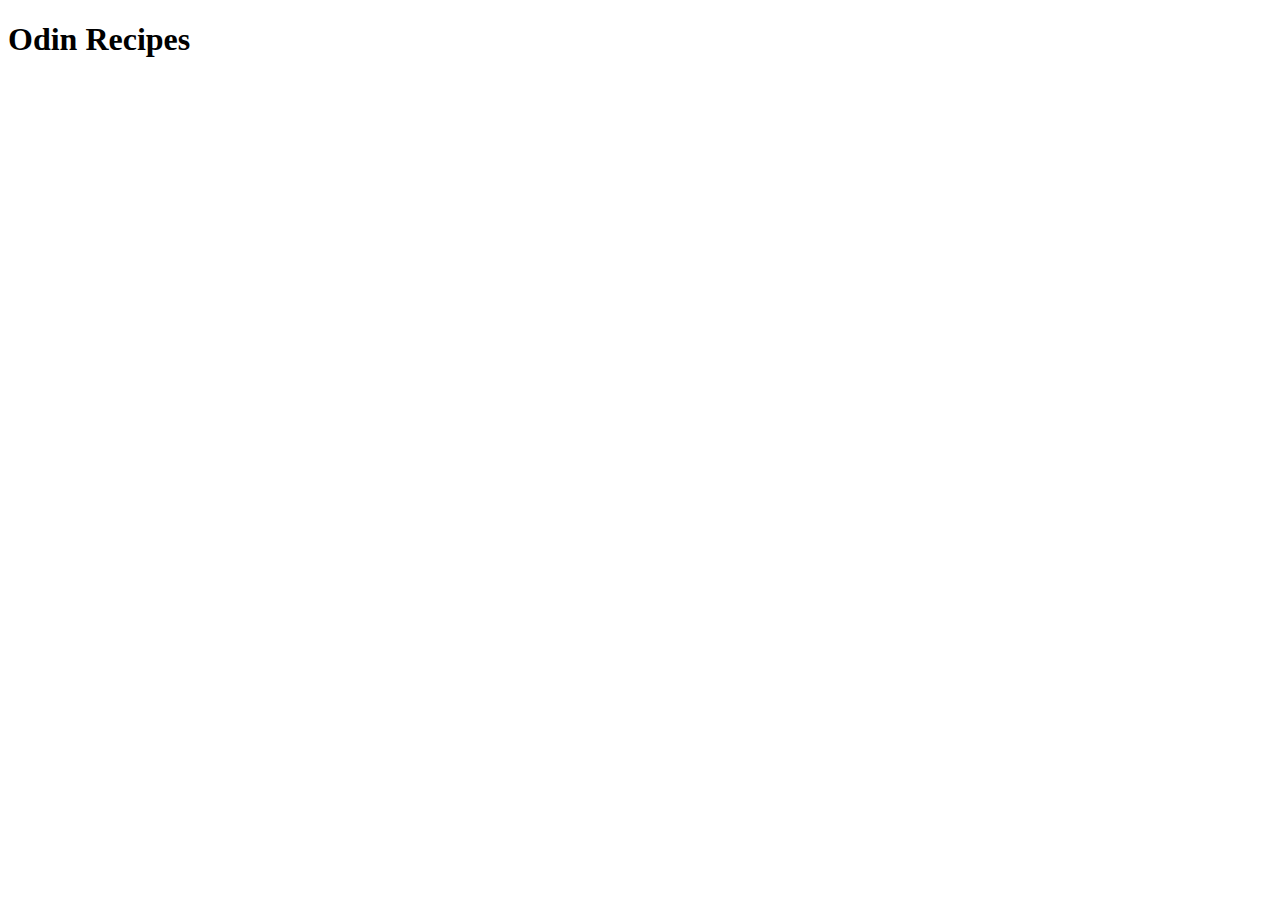
==== index.html @ 38cc87c8 "created README/Boilerplate made for index.html" ====
<!DOCTYPE html>
<html lang="en">
<head>
    <meta charset="UTF-8">
    <meta http-equiv="X-UA-Compatible" content="IE=edge">
    <meta name="viewport" content="width=device-width, initial-scale=1.0">
    <title>Document</title>
</head>
<body>
    <h1>Odin Recipes</h1>
</body>
</html>
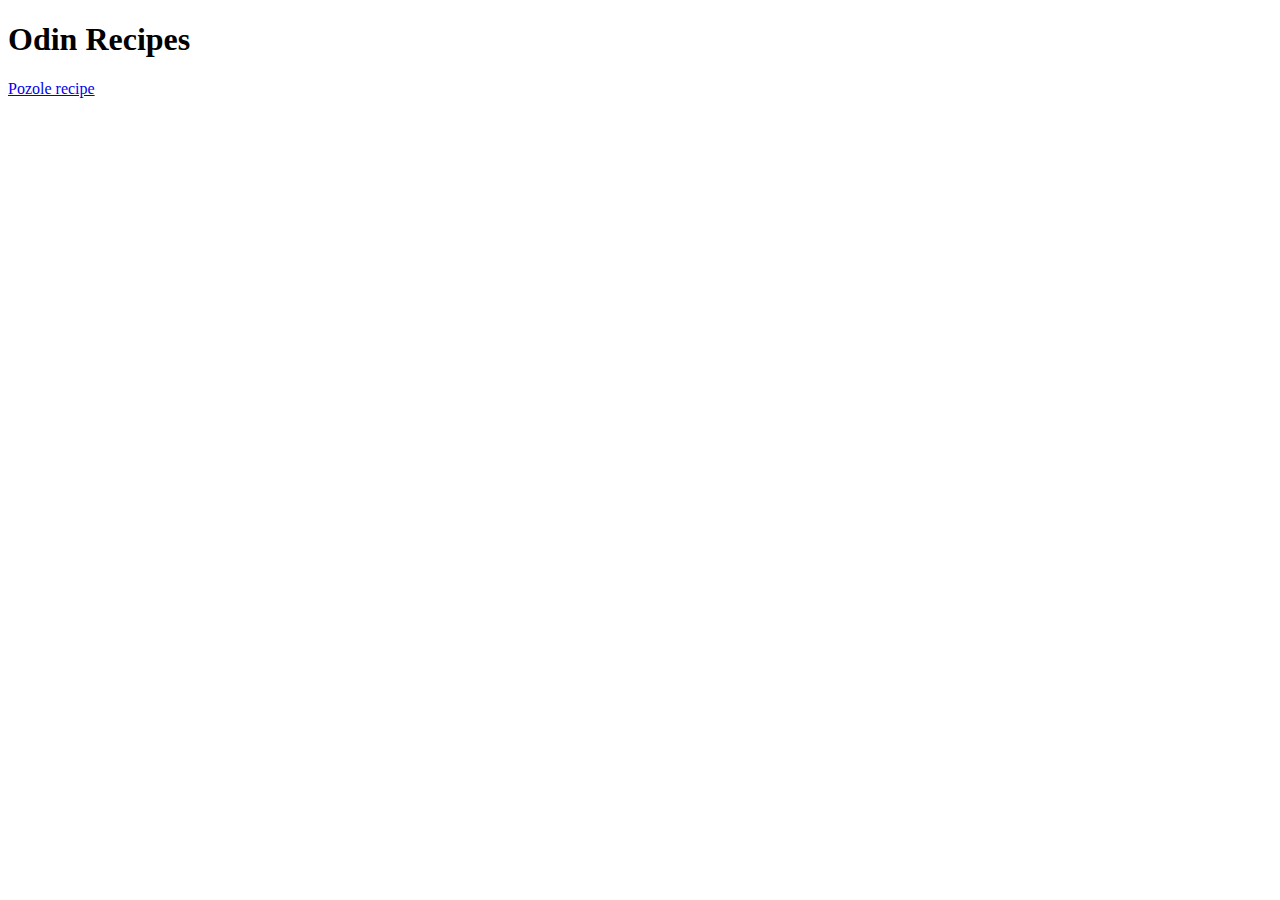
==== commit f8218f13: "Link to Pozole.html file" ====
--- a/index.html
+++ b/index.html
@@ -4,9 +4,10 @@
     <meta charset="UTF-8">
     <meta http-equiv="X-UA-Compatible" content="IE=edge">
     <meta name="viewport" content="width=device-width, initial-scale=1.0">
-    <title>Document</title>
+    <title>Odin Recipes</title>
 </head>
 <body>
     <h1>Odin Recipes</h1>
+    <a href="pozole.html">Pozole recipe</a>
 </body>
 </html>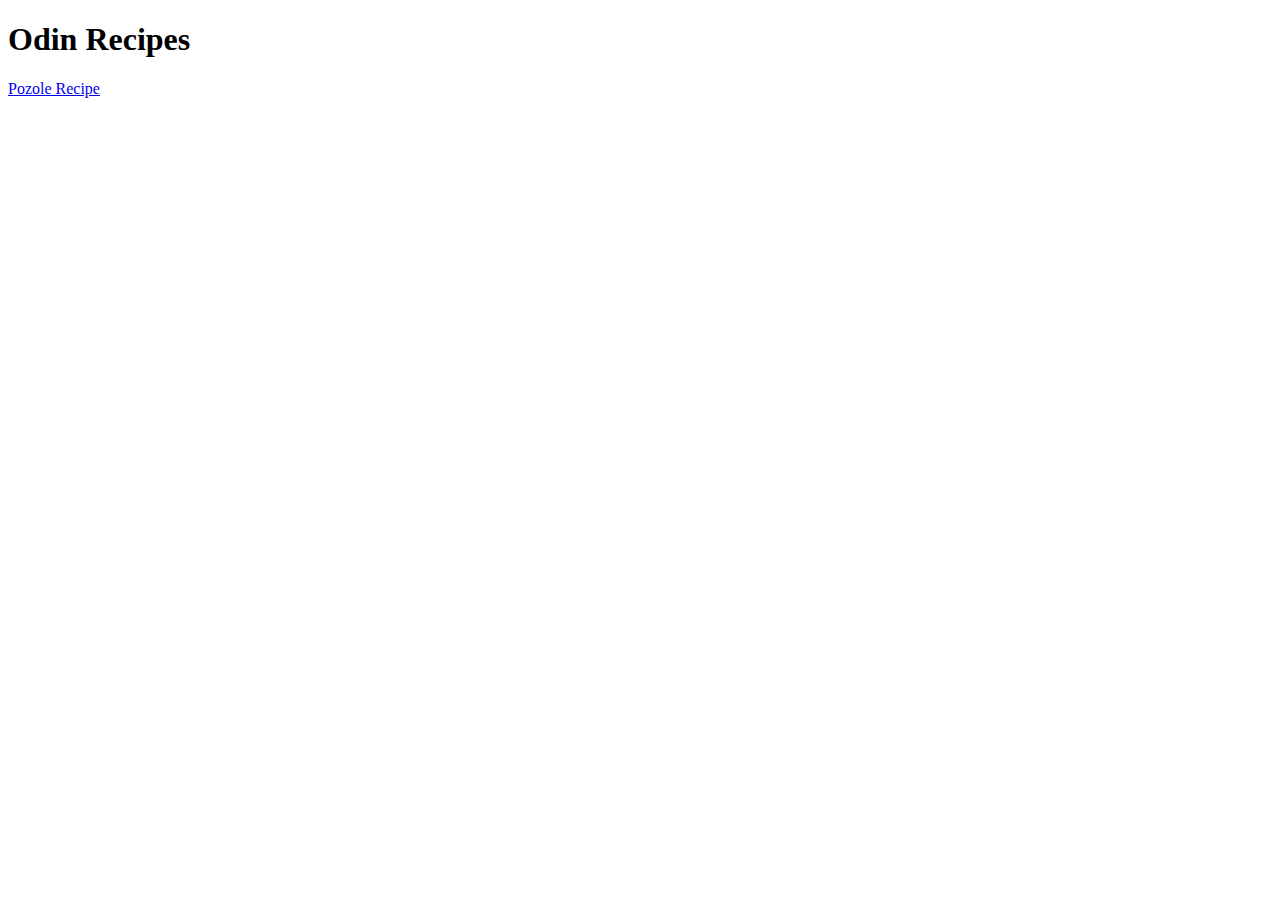
==== commit 8d52abe1: "Fix failing link to pozole file" ====
--- a/index.html
+++ b/index.html
@@ -8,6 +8,6 @@
 </head>
 <body>
     <h1>Odin Recipes</h1>
-    <a href="pozole.html">Pozole recipe</a>
+    <a href="./recipes/pozole.html">Pozole Recipe</a>
 </body>
 </html>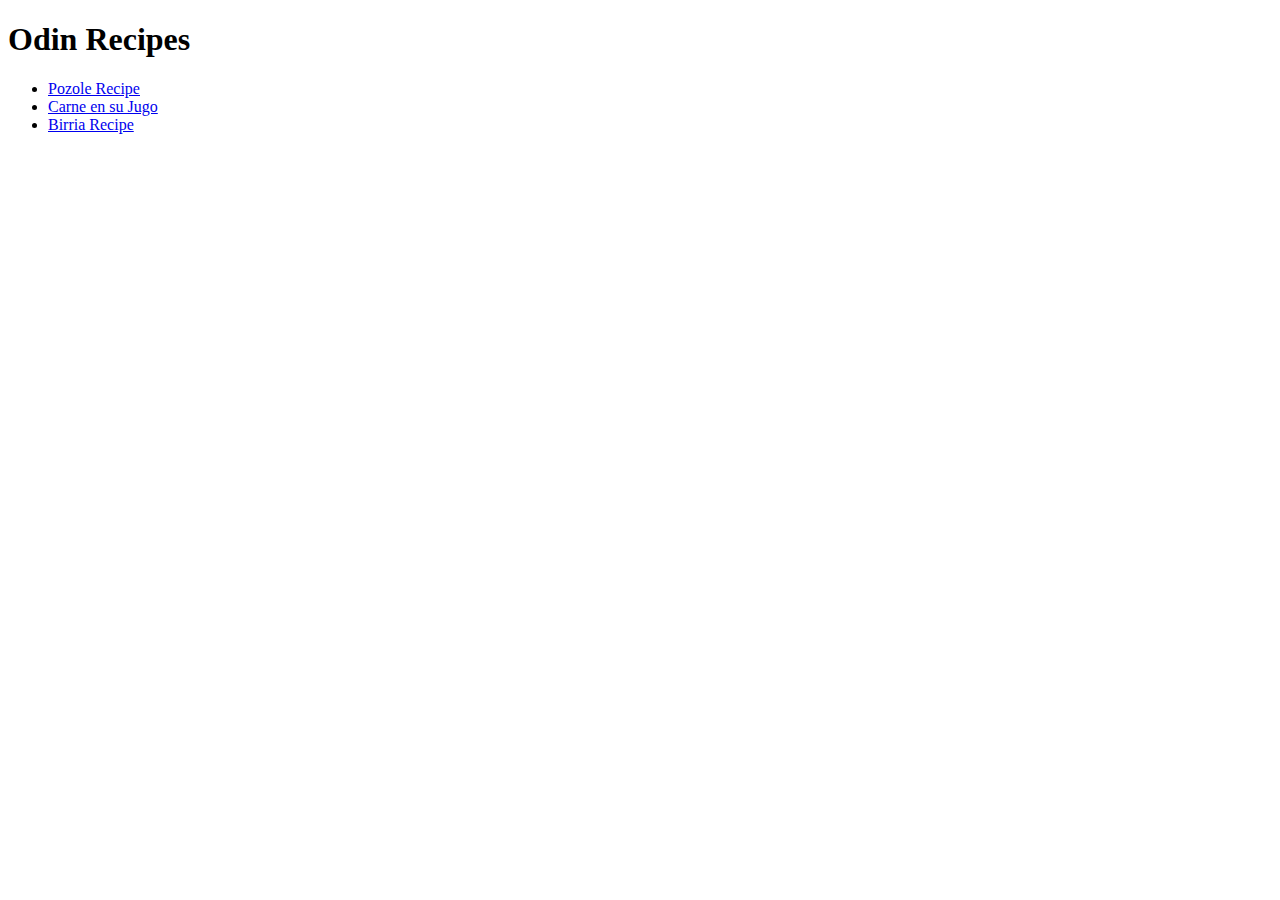
==== commit 852ae91e: "Add links to each recipe page" ====
--- a/index.html
+++ b/index.html
@@ -8,6 +8,11 @@
 </head>
 <body>
     <h1>Odin Recipes</h1>
-    <a href="./recipes/pozole.html">Pozole Recipe</a>
+    <ul>
+        <li><a href="./recipes/pozole.html">Pozole Recipe</a></li>
+        <li><a href="./recipes/carne-en-su-jugo.html">Carne en su Jugo</a></li>
+        <li><a href="./recipes/birria.html">Birria Recipe</a></li>
+    </ul>
+    
 </body>
 </html>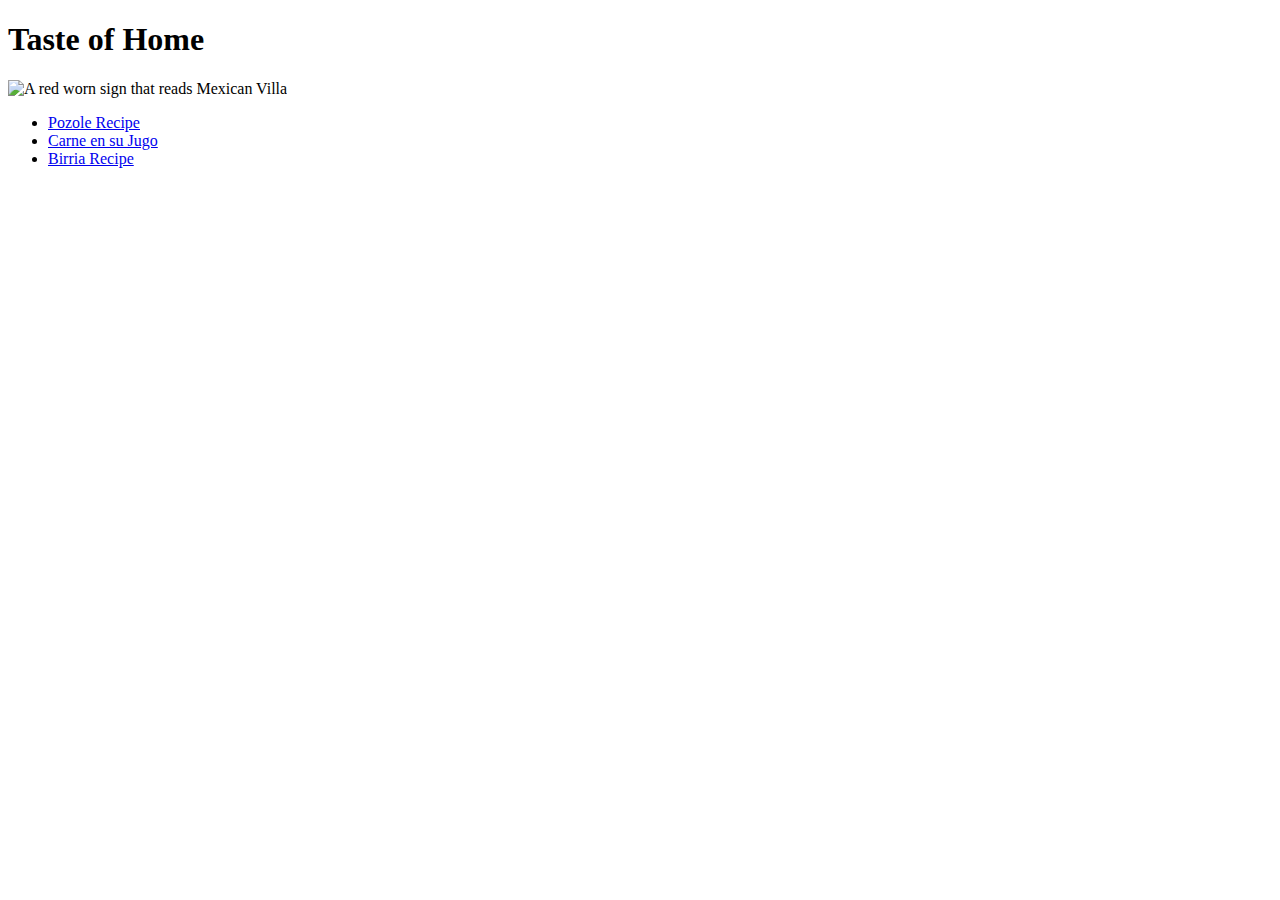
==== commit 5f4dc0fb: "Add image to main page and change header name" ====
--- a/index.html
+++ b/index.html
@@ -7,7 +7,8 @@
     <title>Odin Recipes</title>
 </head>
 <body>
-    <h1>Odin Recipes</h1>
+    <h1>Taste of Home</h1>
+    <img src="https://encrypted-tbn0.gstatic.com/images?q=tbn:ANd9GcTfUvkVNKvUUilb0G061z6ePem4_sgbY2sFsA&usqp=CAU" alt="A red worn sign that reads Mexican Villa"/>
     <ul>
         <li><a href="./recipes/pozole.html">Pozole Recipe</a></li>
         <li><a href="./recipes/carne-en-su-jugo.html">Carne en su Jugo</a></li>
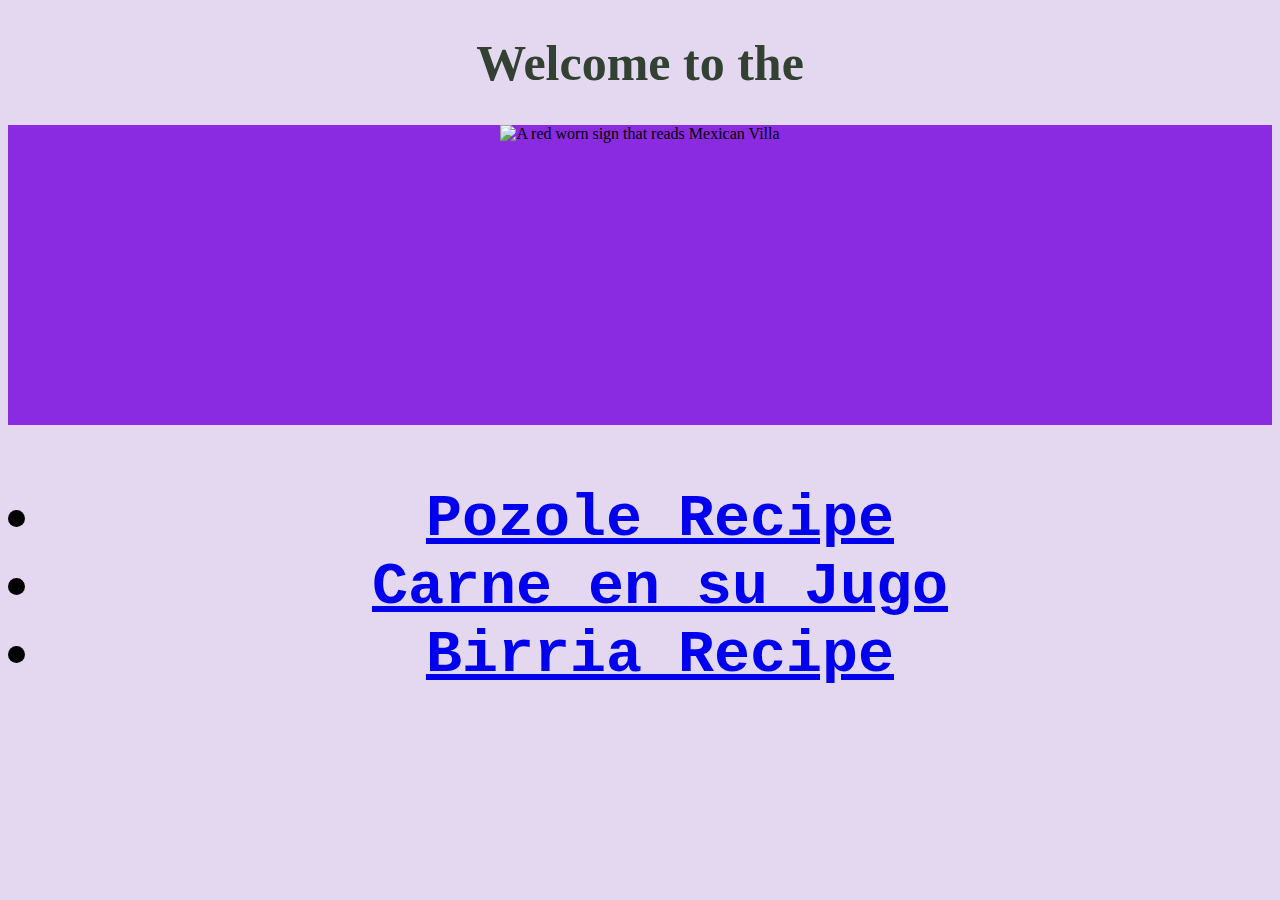
==== commit 4641c6ba: "Add CSS page to index file" ====
--- a/index.html
+++ b/index.html
@@ -5,11 +5,14 @@
     <meta http-equiv="X-UA-Compatible" content="IE=edge">
     <meta name="viewport" content="width=device-width, initial-scale=1.0">
     <title>Odin Recipes</title>
+    <link rel="stylesheet"  href="./style.css">
 </head>
 <body>
-    <h1>Taste of Home</h1>
-    <img src="https://encrypted-tbn0.gstatic.com/images?q=tbn:ANd9GcTfUvkVNKvUUilb0G061z6ePem4_sgbY2sFsA&usqp=CAU" alt="A red worn sign that reads Mexican Villa"/>
-    <ul>
+    <h1>Welcome to the</h1>
+    <div>
+        <img src="https://encrypted-tbn0.gstatic.com/images?q=tbn:ANd9GcTfUvkVNKvUUilb0G061z6ePem4_sgbY2sFsA&usqp=CAU" alt="A red worn sign that reads Mexican Villa"/>
+    </div>
+    <ul class="food">
         <li><a href="./recipes/pozole.html">Pozole Recipe</a></li>
         <li><a href="./recipes/carne-en-su-jugo.html">Carne en su Jugo</a></li>
         <li><a href="./recipes/birria.html">Birria Recipe</a></li>
--- a/style.css
+++ b/style.css
@@ -0,0 +1,35 @@
+h1 {
+    color: rgb(50, 65, 50);
+    text-align: center;
+    font-size: 50px;
+    font-weight: bold;
+}
+
+img,
+div {
+    text-align: center;
+    width: auto;
+    height: 300px;
+    background-color: blueviolet;
+    
+    
+}
+body { 
+    background-color: rgb(228, 216, 240);
+}
+
+.food {
+    text-align: center;
+    font-size: 60px;
+    font-family: 'Courier New', Courier, monospace;
+    font-weight: bold;
+    color: black;
+
+}
+img{
+   padding: 0px;
+   border: 0px;
+   
+
+}
+
